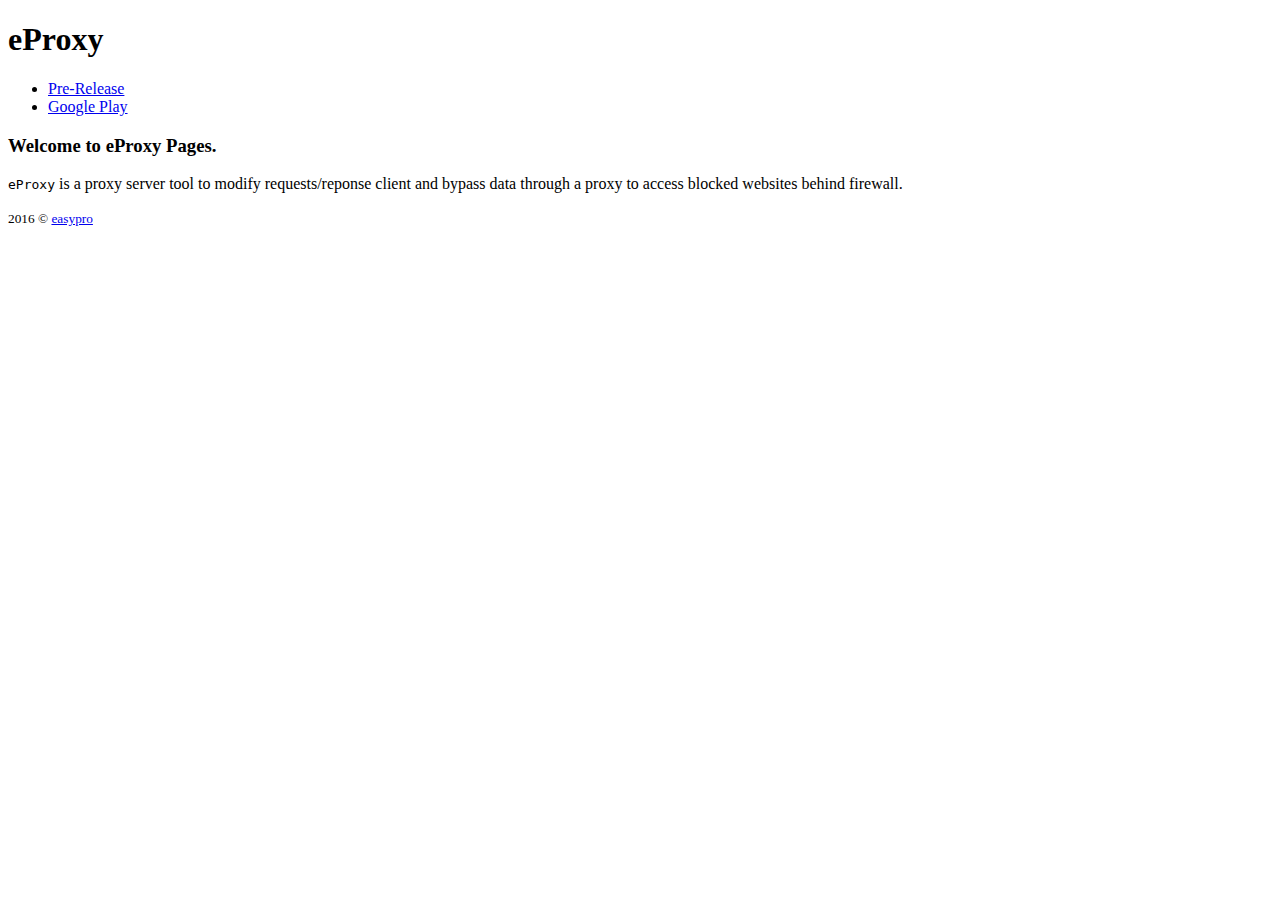
==== index.html @ 7b4a6ffe "update" ====
<!doctype html>
<html>
  <head>
    <meta charset="utf-8">
    <meta http-equiv="X-UA-Compatible" content="chrome=1">
    <title>eProxy by easypro</title>

    <link rel="stylesheet" href="stylesheets/styles.css">
    <link rel="stylesheet" href="stylesheets/github-light.css">
    <script src="javascripts/scale.fix.js"></script>
    <meta name="viewport" content="width=device-width, initial-scale=1, user-scalable=no">
    <!--[if lt IE 9]>
    <script src="//html5shiv.googlecode.com/svn/trunk/html5.js"></script>
    <![endif]-->
  </head>
  <body>
    <div class="wrapper">
      <header>
        <h1 class="header">eProxy</h1>
        <!-- <p class="header">2016 © ePro Dev. Team</p> -->

        <ul>
          <li><a class="buttons github" href="https://github.com/easypro/eProxy/releases/download/publish/eProxy-v2.7.26-SNAPSHOT.416.apk">Pre-Release</a></li>
          <li class="download"><a class="buttons" href="https://play.google.com/store/apps/details?id=team.dev.epro.proxyserver" target="_blank">Google Play</a></li>
        </ul>

        <!--<p class="header">This project is maintained by <a class="header name" href="https://easypro.github.io/">easypro</a></p>-->


      </header>
      <section>
        <h3>
<a id="welcome-to-eproxy-pages" class="anchor" href="#welcome-to-eproxy-pages" aria-hidden="true"><span aria-hidden="true" class="octicon octicon-link"></span></a>Welcome to eProxy Pages.</h3>

<p><code>eProxy</code> is a proxy server tool to modify requests/reponse client and bypass data through a proxy to access blocked websites behind firewall.</p>
<!--
<h3>
<a id="designer-templates" class="anchor" href="#designer-templates" aria-hidden="true"><span aria-hidden="true" class="octicon octicon-link"></span></a>Payload Initial</h3>

<p>We’ve crafted some handsome templates for you to use. Go ahead and click 'Continue to layouts' to browse through them. You can easily go back to edit your page before publishing. After publishing your page, you can revisit the page generator and switch to another theme. Your Page content will be preserved.</p>

<h3>
<a id="creating-pages-manually" class="anchor" href="#creating-pages-manually" aria-hidden="true"><span aria-hidden="true" class="octicon octicon-link"></span></a>Creating pages manually</h3>

<p>If you prefer to not use the automatic generator, push a branch named <code>gh-pages</code> to your repository to create a page manually. In addition to supporting regular HTML content, GitHub Pages support Jekyll, a simple, blog aware static site generator. Jekyll makes it easy to create site-wide headers and footers without having to copy them across every page. It also offers intelligent blog support and other advanced templating features.</p>

<h3>
<a id="authors-and-contributors" class="anchor" href="#authors-and-contributors" aria-hidden="true"><span aria-hidden="true" class="octicon octicon-link"></span></a>Authors and Contributors</h3>

<p>You can @mention a GitHub username to generate a link to their profile. The resulting <code>&lt;a&gt;</code> element will link to the contributor’s GitHub Profile. For example: In 2007, Chris Wanstrath (<a href="https://github.com/defunkt" class="user-mention">@defunkt</a>), PJ Hyett (<a href="https://github.com/pjhyett" class="user-mention">@pjhyett</a>), and Tom Preston-Werner (<a href="https://github.com/mojombo" class="user-mention">@mojombo</a>) founded GitHub.</p>

<h3>
<a id="support-or-contact" class="anchor" href="#support-or-contact" aria-hidden="true"><span aria-hidden="true" class="octicon octicon-link"></span></a>Support or Contact</h3>

<p>Having trouble with Pages? Check out our <a href="https://help.github.com/pages">documentation</a> or <a href="https://github.com/contact">contact support</a> and we’ll help you sort it out.</p>-->
      </section>
      <footer>
        <p><small>2016 © <a href="https://easypro.github.io/">easypro</a></small></p>
      </footer>
    </div>
    <!--[if !IE]><script>fixScale(document);</script><![endif]-->
		
  </body>
</html>
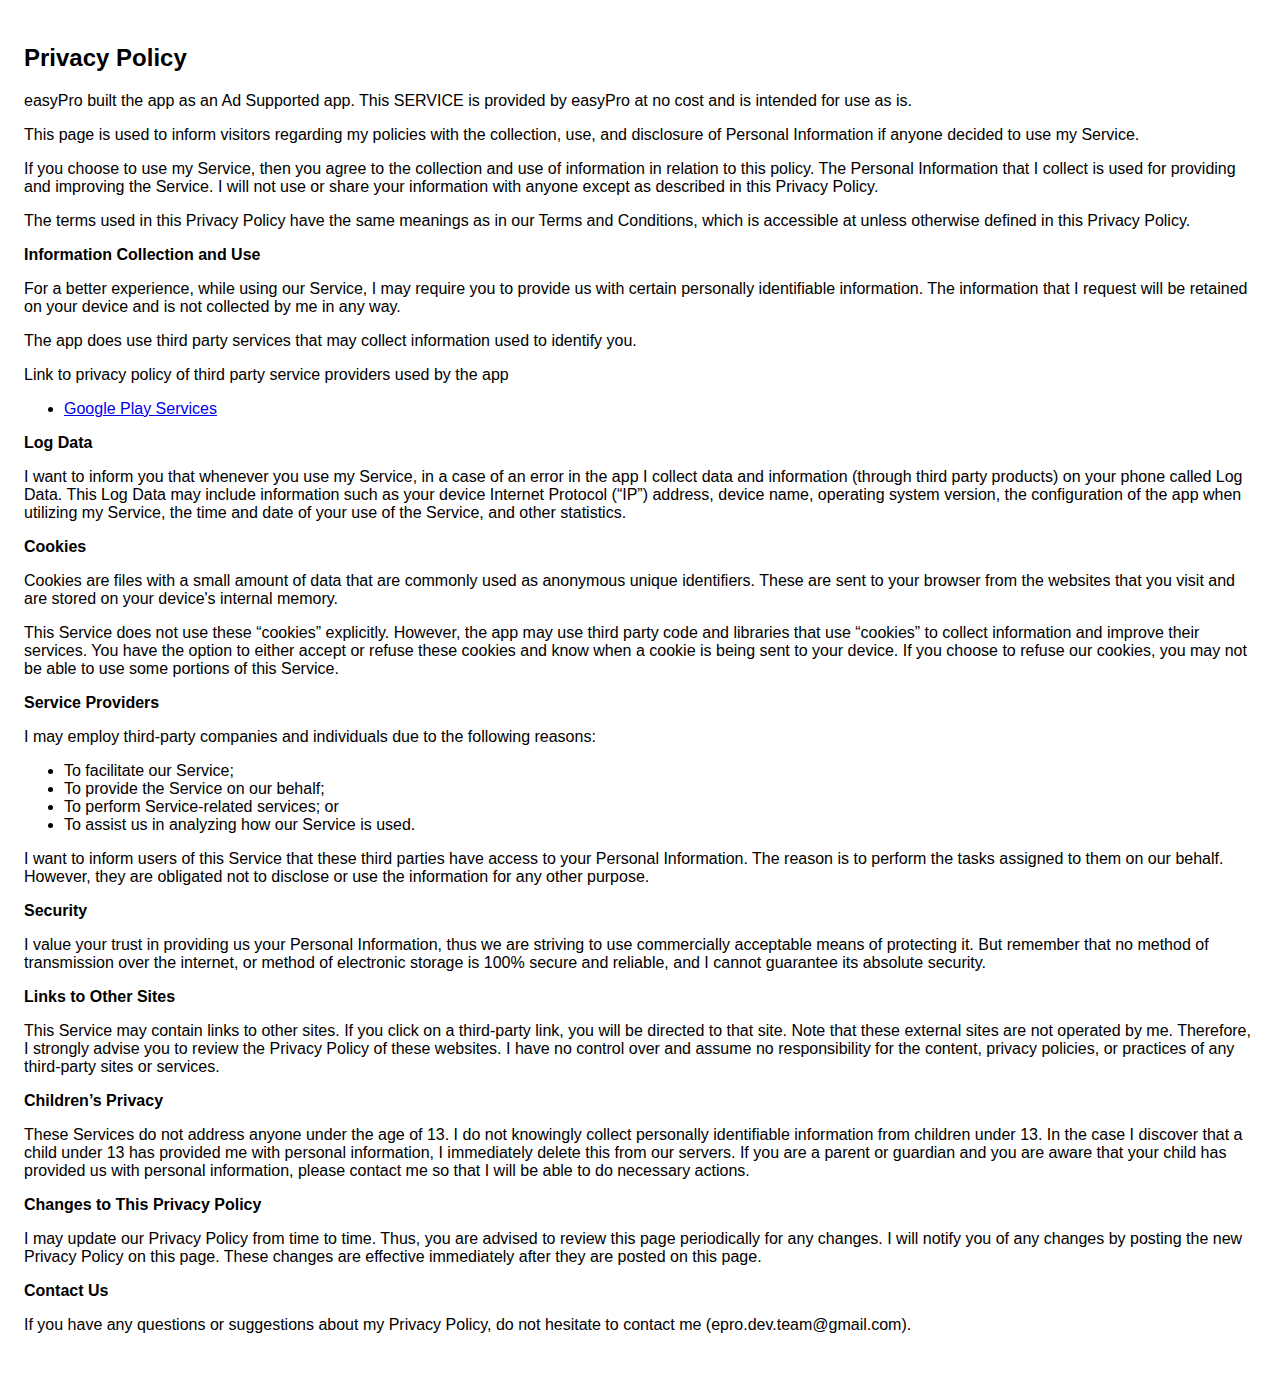
==== commit 171437a6: "Update index.html" ====
--- a/index.html
+++ b/index.html
@@ -1,64 +1,59 @@
-<!doctype html>
-<html>
-  <head>
-    <meta charset="utf-8">
-    <meta http-equiv="X-UA-Compatible" content="chrome=1">
-    <title>eProxy by easypro</title>
-
-    <link rel="stylesheet" href="stylesheets/styles.css">
-    <link rel="stylesheet" href="stylesheets/github-light.css">
-    <script src="javascripts/scale.fix.js"></script>
-    <meta name="viewport" content="width=device-width, initial-scale=1, user-scalable=no">
-    <!--[if lt IE 9]>
-    <script src="//html5shiv.googlecode.com/svn/trunk/html5.js"></script>
-    <![endif]-->
-  </head>
-  <body>
-    <div class="wrapper">
-      <header>
-        <h1 class="header">eProxy</h1>
-        <!-- <p class="header">2016 © ePro Dev. Team</p> -->
-
-        <ul>
-          <li><a class="buttons github" href="https://github.com/easypro/eProxy/releases/download/publish/eProxy-v2.7.26-SNAPSHOT.416.apk">Pre-Release</a></li>
-          <li class="download"><a class="buttons" href="https://play.google.com/store/apps/details?id=team.dev.epro.proxyserver" target="_blank">Google Play</a></li>
-        </ul>
-
-        <!--<p class="header">This project is maintained by <a class="header name" href="https://easypro.github.io/">easypro</a></p>-->
-
-
-      </header>
-      <section>
-        <h3>
-<a id="welcome-to-eproxy-pages" class="anchor" href="#welcome-to-eproxy-pages" aria-hidden="true"><span aria-hidden="true" class="octicon octicon-link"></span></a>Welcome to eProxy Pages.</h3>
-
-<p><code>eProxy</code> is a proxy server tool to modify requests/reponse client and bypass data through a proxy to access blocked websites behind firewall.</p>
-<!--
-<h3>
-<a id="designer-templates" class="anchor" href="#designer-templates" aria-hidden="true"><span aria-hidden="true" class="octicon octicon-link"></span></a>Payload Initial</h3>
-
-<p>We’ve crafted some handsome templates for you to use. Go ahead and click 'Continue to layouts' to browse through them. You can easily go back to edit your page before publishing. After publishing your page, you can revisit the page generator and switch to another theme. Your Page content will be preserved.</p>
-
-<h3>
-<a id="creating-pages-manually" class="anchor" href="#creating-pages-manually" aria-hidden="true"><span aria-hidden="true" class="octicon octicon-link"></span></a>Creating pages manually</h3>
-
-<p>If you prefer to not use the automatic generator, push a branch named <code>gh-pages</code> to your repository to create a page manually. In addition to supporting regular HTML content, GitHub Pages support Jekyll, a simple, blog aware static site generator. Jekyll makes it easy to create site-wide headers and footers without having to copy them across every page. It also offers intelligent blog support and other advanced templating features.</p>
-
-<h3>
-<a id="authors-and-contributors" class="anchor" href="#authors-and-contributors" aria-hidden="true"><span aria-hidden="true" class="octicon octicon-link"></span></a>Authors and Contributors</h3>
-
-<p>You can @mention a GitHub username to generate a link to their profile. The resulting <code>&lt;a&gt;</code> element will link to the contributor’s GitHub Profile. For example: In 2007, Chris Wanstrath (<a href="https://github.com/defunkt" class="user-mention">@defunkt</a>), PJ Hyett (<a href="https://github.com/pjhyett" class="user-mention">@pjhyett</a>), and Tom Preston-Werner (<a href="https://github.com/mojombo" class="user-mention">@mojombo</a>) founded GitHub.</p>
-
-<h3>
-<a id="support-or-contact" class="anchor" href="#support-or-contact" aria-hidden="true"><span aria-hidden="true" class="octicon octicon-link"></span></a>Support or Contact</h3>
-
-<p>Having trouble with Pages? Check out our <a href="https://help.github.com/pages">documentation</a> or <a href="https://github.com/contact">contact support</a> and we’ll help you sort it out.</p>-->
-      </section>
-      <footer>
-        <p><small>2016 © <a href="https://easypro.github.io/">easypro</a></small></p>
-      </footer>
-    </div>
-    <!--[if !IE]><script>fixScale(document);</script><![endif]-->
-		
-  </body>
-</html>
+<!DOCTYPE html>
+    <html>
+    <head>
+      <meta charset='utf-8'>
+      <meta name='viewport' content='width=device-width'>
+      <title>Privacy Policy</title>
+      <style> body { font-family: 'Helvetica Neue', Helvetica, Arial, sans-serif; padding:1em; } </style>
+    </head>
+    <body>
+    <h2>Privacy Policy</h2> <p> easyPro built the  app as an Ad Supported app. This SERVICE is provided by
+                    easyPro at no cost and is intended for use as is.
+                  </p> <p>This page is used to inform visitors regarding my policies with the collection, use, and disclosure
+                    of Personal Information if anyone decided to use my Service.
+                  </p> <p>If you choose to use my Service, then you agree to the collection and use of information in
+                    relation to this policy. The Personal Information that I collect is used for providing and improving
+                    the Service. I will not use or share your information with anyone except as described
+                    in this Privacy Policy.
+                  </p> <p>The terms used in this Privacy Policy have the same meanings as in our Terms and Conditions, which is
+                    accessible at  unless otherwise defined in this Privacy Policy.
+                  </p> <p><strong>Information Collection and Use</strong></p> <p>For a better experience, while using our Service, I may require you to provide us with certain
+                    personally identifiable information. The information that I request will be retained on your device and is not collected by me in any way.
+                  </p> <p>The app does use third party services that may collect information used to identify you.</p> <div><p>Link to privacy policy of third party service providers used by the app</p> <ul><li><a href="https://www.google.com/policies/privacy/" target="_blank">Google Play Services</a></li><!----><!----><!----><!----><!----><!----><!----></ul></div> <p><strong>Log Data</strong></p> <p> I want to inform you that whenever you use my Service, in a case of
+                    an error in the app I collect data and information (through third party products) on your phone
+                    called Log Data. This Log Data may include information such as your device Internet Protocol (“IP”) address,
+                    device name, operating system version, the configuration of the app when utilizing my Service,
+                    the time and date of your use of the Service, and other statistics.
+                  </p> <p><strong>Cookies</strong></p> <p>Cookies are files with a small amount of data that are commonly used as anonymous unique identifiers.
+                    These are sent to your browser from the websites that you visit and are stored on your device's internal
+                    memory.
+                  </p> <p>This Service does not use these “cookies” explicitly. However, the app may use third party code and
+                    libraries that use “cookies” to collect information and improve their services. You have the option to
+                    either accept or refuse these cookies and know when a cookie is being sent to your device. If you choose
+                    to refuse our cookies, you may not be able to use some portions of this Service.
+                  </p> <p><strong>Service Providers</strong></p> <p> I may employ third-party companies and individuals due to the following reasons:</p> <ul><li>To facilitate our Service;</li> <li>To provide the Service on our behalf;</li> <li>To perform Service-related services; or</li> <li>To assist us in analyzing how our Service is used.</li></ul> <p> I want to inform users of this Service that these third parties have access to
+                    your Personal Information. The reason is to perform the tasks assigned to them on our behalf. However,
+                    they are obligated not to disclose or use the information for any other purpose.
+                  </p> <p><strong>Security</strong></p> <p> I value your trust in providing us your Personal Information, thus we are striving
+                    to use commercially acceptable means of protecting it. But remember that no method of transmission over
+                    the internet, or method of electronic storage is 100% secure and reliable, and I cannot guarantee
+                    its absolute security.
+                  </p> <p><strong>Links to Other Sites</strong></p> <p>This Service may contain links to other sites. If you click on a third-party link, you will be directed
+                    to that site. Note that these external sites are not operated by me. Therefore, I strongly
+                    advise you to review the Privacy Policy of these websites. I have no control over
+                    and assume no responsibility for the content, privacy policies, or practices of any third-party sites
+                    or services.
+                  </p> <p><strong>Children’s Privacy</strong></p> <p>These Services do not address anyone under the age of 13. I do not knowingly collect
+                    personally identifiable information from children under 13. In the case I discover that a child
+                    under 13 has provided me with personal information, I immediately delete this from
+                    our servers. If you are a parent or guardian and you are aware that your child has provided us with personal
+                    information, please contact me so that I will be able to do necessary actions.
+                  </p> <p><strong>Changes to This Privacy Policy</strong></p> <p> I may update our Privacy Policy from time to time. Thus, you are advised to review
+                    this page periodically for any changes. I will notify you of any changes by posting
+                    the new Privacy Policy on this page. These changes are effective immediately after they are posted on
+                    this page.
+                  </p> <p><strong>Contact Us</strong></p> <p>If you have any questions or suggestions about my Privacy Policy, do not hesitate to contact
+                    me (epro.dev.team@gmail.com).
+    </body>
+    </html>
+      
